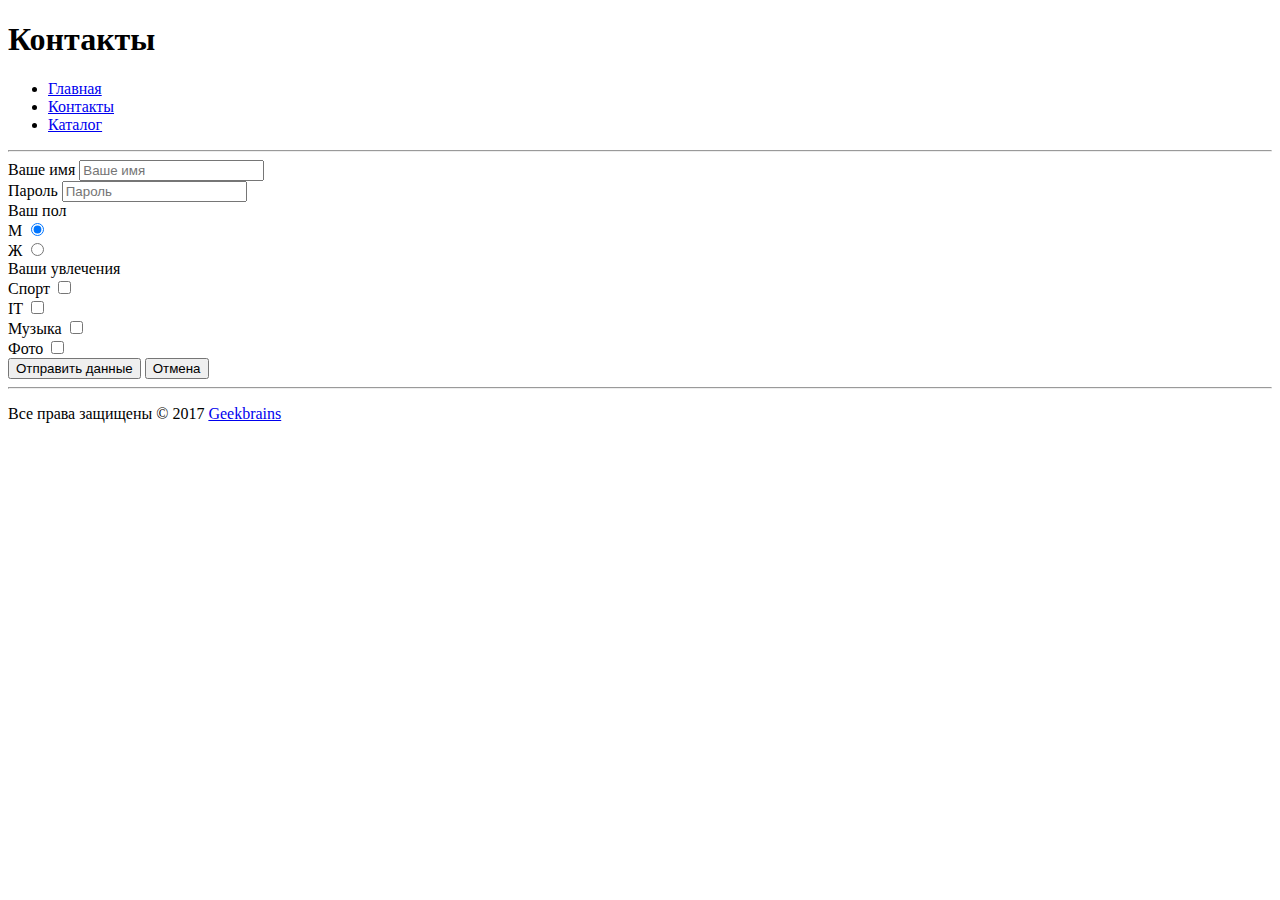
==== contacts.html @ 9e6d9603 "Продолжаю исправлять сайт, поправил проблему с параграфами" ====
<!DOCTYPE html>
<html lang="en">
<head>
    <meta charset="UTF-8">
    <title>Регистрация</title>
</head>
<body>
    <h1>Контакты</h1>
    <ul class="menu">
        <li><a href="index.html">Главная</a><br></li>
        <li><a href="#">Контакты</a><br></li>
        <li><a href="catalog/catalog.html">Каталог</a><br></li>
    </ul> 
    <hr>
     
    <form action="#">
    Ваше имя <input type="text" placeholder="Ваше имя"><br>
    Пароль <input type="password" placeholder="Пароль"><br>
    Ваш пол<br>
    М <input type="radio" name="pol" checked> <br>
    Ж <input type="radio" name="pol"><br>
    Ваши увлечения<br>
    Спорт <input type="checkbox"><br>
    IT <input type="checkbox"><br>
    Музыка <input type="checkbox"><br>
    Фото <input type="checkbox"><br>
    <input type="submit" value="Отправить данные"> 
    <input type="reset" value="Отмена">    
    </form>
    <hr>
    <p>
        Все права защищены &copy; 2017 <a href="https://geekbrains.ru/" target="_blank">Geekbrains</a>
    </p>
</body>
</html>
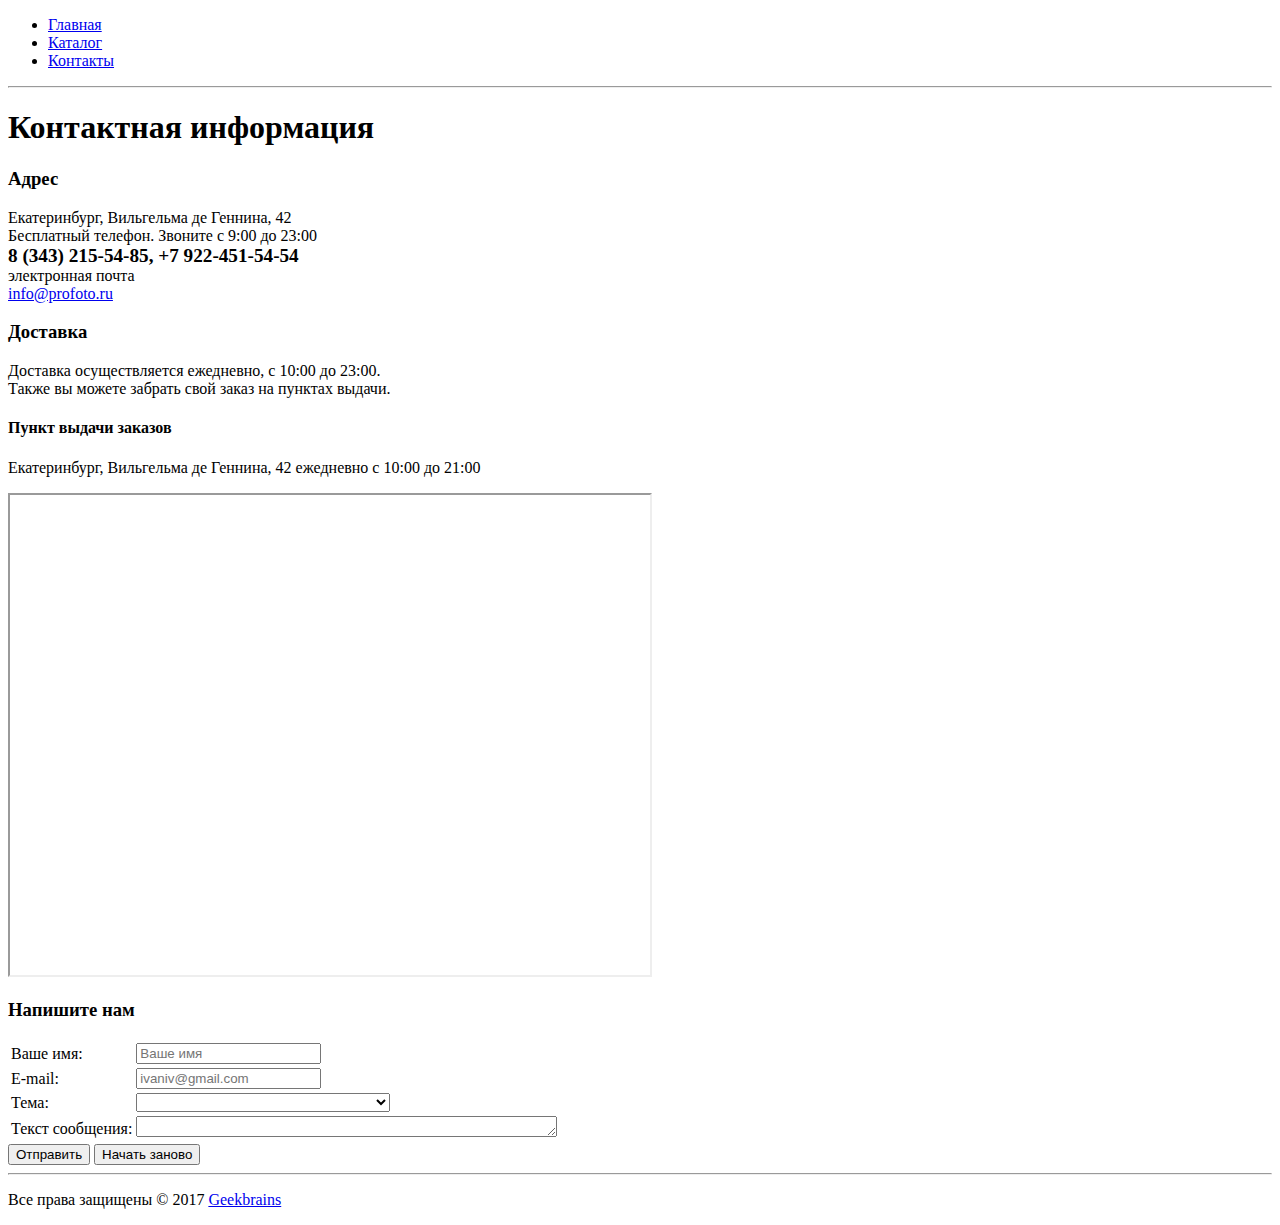
==== commit a00e0a5e: "доделал домашку по 2 уроку" ====
--- a/contacts.html
+++ b/contacts.html
@@ -5,27 +5,65 @@
     <title>Регистрация</title>
 </head>
 <body>
-    <h1>Контакты</h1>
+    
     <ul class="menu">
         <li><a href="index.html">Главная</a><br></li>
-        <li><a href="#">Контакты</a><br></li>
         <li><a href="catalog/catalog.html">Каталог</a><br></li>
+        <li><a href="#">Контакты</a><br></li>   
     </ul> 
     <hr>
+    <h1>Контактная информация</h1>
+    
+    <h3>Адрес</h3>
+    <p>
+        Екатеринбург, Вильгельма де Геннина, 42<br>
+        Бесплатный телефон. Звоните с 9:00 до 23:00<br>
+        <b><big>8 (343) 215-54-85, +7 922-451-54-54</big></b><br>
+        электронная почта<br>
+        <a href="#">info@profoto.ru</a>
+    </p>
+    
+    <h3>Доставка</h3>
+    <p>
+        Доставка осуществляется ежедневно, с 10:00 до 23:00.<br>  
+        Также вы можете забрать свой заказ на пунктах выдачи.
+    </p>
+    
+    <h4>Пункт выдачи заказов</h4>
+    <p>Екатеринбург, Вильгельма де Геннина, 42
+    ежедневно c 10:00 до 21:00
+    </p>
+    <iframe src="https://www.google.com/maps/d/embed?mid=1sexvqIFxCXLPKxJ3PU1TAjm9azLIjYMg&hl=ru" width="640" height="480"></iframe>
      
+    <h3>Напишите нам</h3>
     <form action="#">
-    Ваше имя <input type="text" placeholder="Ваше имя"><br>
-    Пароль <input type="password" placeholder="Пароль"><br>
-    Ваш пол<br>
-    М <input type="radio" name="pol" checked> <br>
-    Ж <input type="radio" name="pol"><br>
-    Ваши увлечения<br>
-    Спорт <input type="checkbox"><br>
-    IT <input type="checkbox"><br>
-    Музыка <input type="checkbox"><br>
-    Фото <input type="checkbox"><br>
-    <input type="submit" value="Отправить данные"> 
-    <input type="reset" value="Отмена">    
+       <table>
+           <tr>
+               <td>Ваше имя:</td>
+               <td><input type="text" placeholder="Ваше имя"></td>
+               
+           </tr>
+           <tr>
+               <td>E-mail:</td>
+               <td><input type="email" placeholder="ivaniv@gmail.com"></td>    
+           <tr>
+               <td>Тема:</td>
+               <td>
+                  <select>
+                      <option></option>
+                      <option>Консультация по выбору товара</option>
+                      <option>Гарантийное обслуживание</option>
+                      <option>Предложения по улучшению сервиса</option>
+                  </select>
+               </td>
+           </tr>
+           <tr>
+               <td>Текст сообщения:</td>
+               <td><textarea cols="50" rows="1"></textarea></td>
+           </tr>
+        </table>
+        <input type="submit" value="Отправить">
+        <input type="reset" value="Начать заново">
     </form>
     <hr>
     <p>
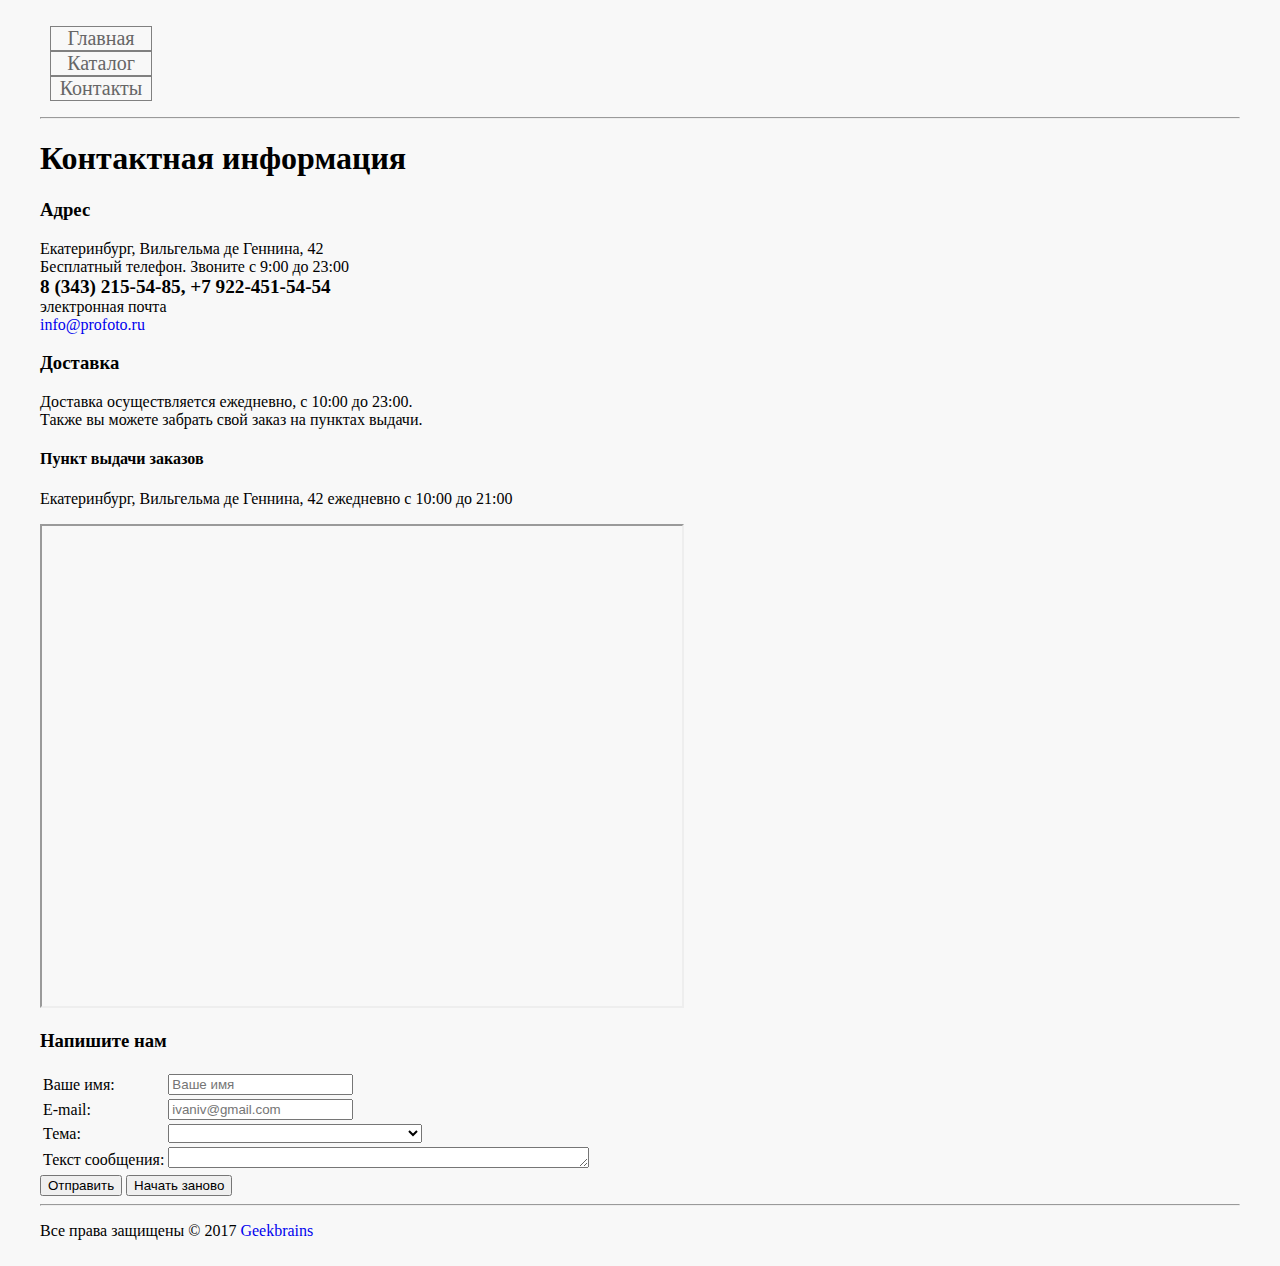
==== commit 6e9ffe5b: "сделал 4 из 7 пунктов домашки" ====
--- a/contacts.html
+++ b/contacts.html
@@ -3,6 +3,7 @@
 <head>
     <meta charset="UTF-8">
     <title>Регистрация</title>
+    <link rel="stylesheet" href="../styles.css">
 </head>
 <body>
     
--- a/styles.css
+++ b/styles.css
@@ -0,0 +1,73 @@
+/* фон + выравнивание контента по центру страницы */
+body{
+    background-color: #f8f8f8;
+    width: 1200px;
+    height: 100%;
+    padding: 10px;
+    margin: auto;
+}
+/* стили меню */
+.menu li{
+    list-style-type: none;
+    font-size: 20px;
+    border: 1px  solid grey;
+    width: 100px;
+    text-align: center
+}
+.menu li a{
+    color: #666;
+}
+.menu{
+    padding: 0;
+    margin-left: 10px;
+}
+
+/* выравнивание таблицы на главной по верхнему краю */
+.Header td{
+    vertical-align: top;
+}
+
+/* убрирает подчеркивание ссылок*/
+a{
+    text-decoration: none;
+}
+/* стили фотографий продукции */
+.product{
+    border: 1px solid #ccc;
+    box-shadow: 2px 2px 2px #999
+}
+h2{
+    font-size: 18px;
+    font-weight: 400;
+    background: #eaeaea;
+}
+.short_description{
+    color: #707070;
+    font-size: 14px;
+    font-style: italic;
+    line-height: 16px;
+    list-style-type: square;
+}
+.detailed_description{
+    color: #484343;
+    font-size: 16px;
+    font-weight: 400;
+    line-height: 24px;
+    text-align: left;
+}
+.characteristics{
+    list-style-type: none;
+    padding: 10px;
+    color: #333;
+    
+}
+.characteristics ul{
+    list-style-image: url(img/marks.png);
+    font-style: oblique;
+    font-size: 16px;
+    border: 1px solid #ddd;
+    background: #ededed;
+    width: 600px;
+}
+        
+        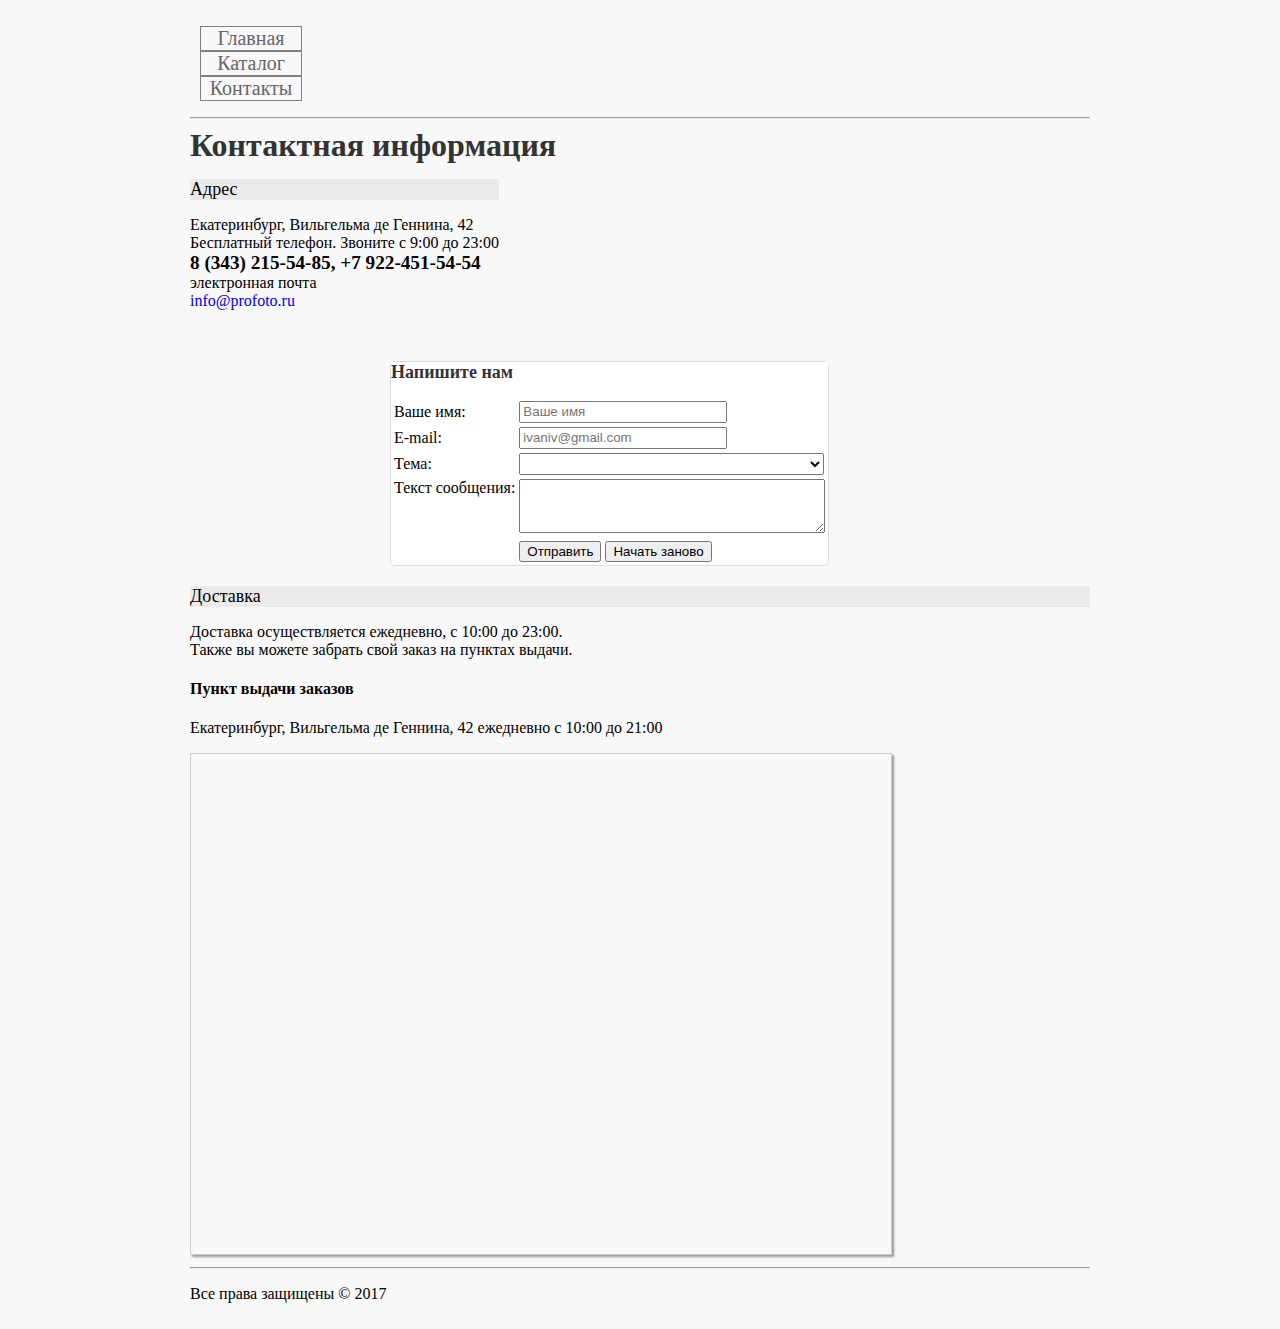
==== commit dc18f01e: "исправил стили" ====
--- a/contacts.html
+++ b/contacts.html
@@ -3,7 +3,7 @@
 <head>
     <meta charset="UTF-8">
     <title>Регистрация</title>
-    <link rel="stylesheet" href="../styles.css">
+    <link rel="stylesheet" href="styles.css">
 </head>
 <body>
     
@@ -13,62 +13,74 @@
         <li><a href="#">Контакты</a><br></li>   
     </ul> 
     <hr>
-    <h1>Контактная информация</h1>
+    <h1 style="margin: none">Контактная информация</h1>
     
-    <h3>Адрес</h3>
-    <p>
-        Екатеринбург, Вильгельма де Геннина, 42<br>
-        Бесплатный телефон. Звоните с 9:00 до 23:00<br>
-        <b><big>8 (343) 215-54-85, +7 922-451-54-54</big></b><br>
-        электронная почта<br>
-        <a href="#">info@profoto.ru</a>
-    </p>
-    
-    <h3>Доставка</h3>
-    <p>
-        Доставка осуществляется ежедневно, с 10:00 до 23:00.<br>  
-        Также вы можете забрать свой заказ на пунктах выдачи.
-    </p>
-    
-    <h4>Пункт выдачи заказов</h4>
-    <p>Екатеринбург, Вильгельма де Геннина, 42
-    ежедневно c 10:00 до 21:00
-    </p>
-    <iframe src="https://www.google.com/maps/d/embed?mid=1sexvqIFxCXLPKxJ3PU1TAjm9azLIjYMg&hl=ru" width="640" height="480"></iframe>
-     
-    <h3>Напишите нам</h3>
-    <form action="#">
-       <table>
-           <tr>
-               <td>Ваше имя:</td>
-               <td><input type="text" placeholder="Ваше имя"></td>
-               
-           </tr>
-           <tr>
-               <td>E-mail:</td>
-               <td><input type="email" placeholder="ivaniv@gmail.com"></td>    
-           <tr>
-               <td>Тема:</td>
-               <td>
-                  <select>
-                      <option></option>
-                      <option>Консультация по выбору товара</option>
-                      <option>Гарантийное обслуживание</option>
-                      <option>Предложения по улучшению сервиса</option>
-                  </select>
-               </td>
-           </tr>
-           <tr>
-               <td>Текст сообщения:</td>
-               <td><textarea cols="50" rows="1"></textarea></td>
-           </tr>
-        </table>
-        <input type="submit" value="Отправить">
-        <input type="reset" value="Начать заново">
-    </form>
+       
+        <div id="Adress">
+            <h2>Адрес</h2>
+            <p>
+                Екатеринбург, Вильгельма де Геннина, 42<br>
+                Бесплатный телефон. Звоните с 9:00 до 23:00<br>
+                <b><big>8 (343) 215-54-85, +7 922-451-54-54</big></b><br>
+                электронная почта<br>
+                <a href="#">info@profoto.ru</a>
+            </p>        
+        </div>
+        <div id="Feedback">
+            <h2>Напишите нам</h2>
+            <form action="#">
+               <table>
+                   <tr>
+                       <td>Ваше имя:</td>
+                       <td><input id="name" type="text" placeholder="Ваше имя"></td>
+
+                   </tr>
+                   <tr>
+                       <td>E-mail:</td>
+                       <td><input id="email" type="email" placeholder="ivaniv@gmail.com"></td>    
+                   <tr>
+                       <td>Тема:</td>
+                       <td>
+                          <select class="enter">
+                              <option></option>
+                              <option>Консультация по выбору товара</option>
+                              <option>Гарантийное обслуживание</option>
+                              <option>Предложения по улучшению сервиса</option>
+                          </select>
+                       </td>
+                   </tr>
+                   <tr>
+                       <td style="vertical-align: top">Текст сообщения:</td>
+                       <td><textarea class="enter"></textarea></td>
+                   </tr>
+                   <tr>
+                       <td></td>
+                       <td>
+                           <input type="submit" value="Отправить">
+                           <input type="reset" value="Начать заново">
+                       </td>
+                   </tr>
+                </table>
+                
+            </form>        
+        </div>
+        <div id="Delivery">
+            <h2>Доставка</h2>
+            <p>
+                Доставка осуществляется ежедневно, с 10:00 до 23:00.<br>  
+                Также вы можете забрать свой заказ на пунктах выдачи.
+            </p>
+
+            <h4>Пункт выдачи заказов</h4>
+            <p>Екатеринбург, Вильгельма де Геннина, 42
+            ежедневно c 10:00 до 21:00
+            </p>
+            <iframe class="product" src="https://yandex.ru/map-widget/v1/?um=constructor%3A9abdf7b4ca0813dbaf1c8b0eb47dab022c4c468a05ebce3488eec693e5e29a44&amp;source=constructor" width="700" height="500" frameborder="0"></iframe>    
+        </div>
+
     <hr>
-    <p>
-        Все права защищены &copy; 2017 <a href="https://geekbrains.ru/" target="_blank">Geekbrains</a>
-    </p>
+    <footer>
+        <p>Все права защищены &copy; 2017</p>
+    </footer>
 </body>
 </html>--- a/styles.css
+++ b/styles.css
@@ -1,7 +1,7 @@
 /* фон + выравнивание контента по центру страницы */
 body{
     background-color: #f8f8f8;
-    width: 1200px;
+    width: 900px;
     height: 100%;
     padding: 10px;
     margin: auto;
@@ -68,6 +68,64 @@
     border: 1px solid #ddd;
     background: #ededed;
     width: 600px;
+    
 }
+#name, #email{
+    width: 200px;
+    height: 16px;
+}
+
+textarea{
+    width: 300px;
+    height: 48px;       
+}
+select{
+    width: 305px;
+    height: 22px; 
+}
+#Adress, #Feedback{
+    float: left;
+    padding-top: 0px;
+    margin-bottom: 20px;
+}
+#Feedback{
+    margin-left: 200px;
+    margin-top: 15px;
+    border: 1px solid #ddd;
+    border-radius: 5px;
+    background-color: #fff 
+}
+#Feedback h2{
+    background-color: #fff;
+    font-weight: bolder;
+    color: #333;
+    padding-top: 0px;
+    margin-top: 0px
+}
+#Delivery{
+    clear: left;
+}
+
+h1{
+margin-top: 0px;
+margin-bottom: 0px;
+padding-left: 0px;
+padding-right: 0px;
+color: #333
+}
+.Search{
+    height: 25px;
+    border-top-left-radius: 6px;
+    border-bottom-left-radius: 6px;
+    padding-left: 5px;
+    
+}
+.Search_Button{
+    height: 30px;
+}
+
+
+
+
         
         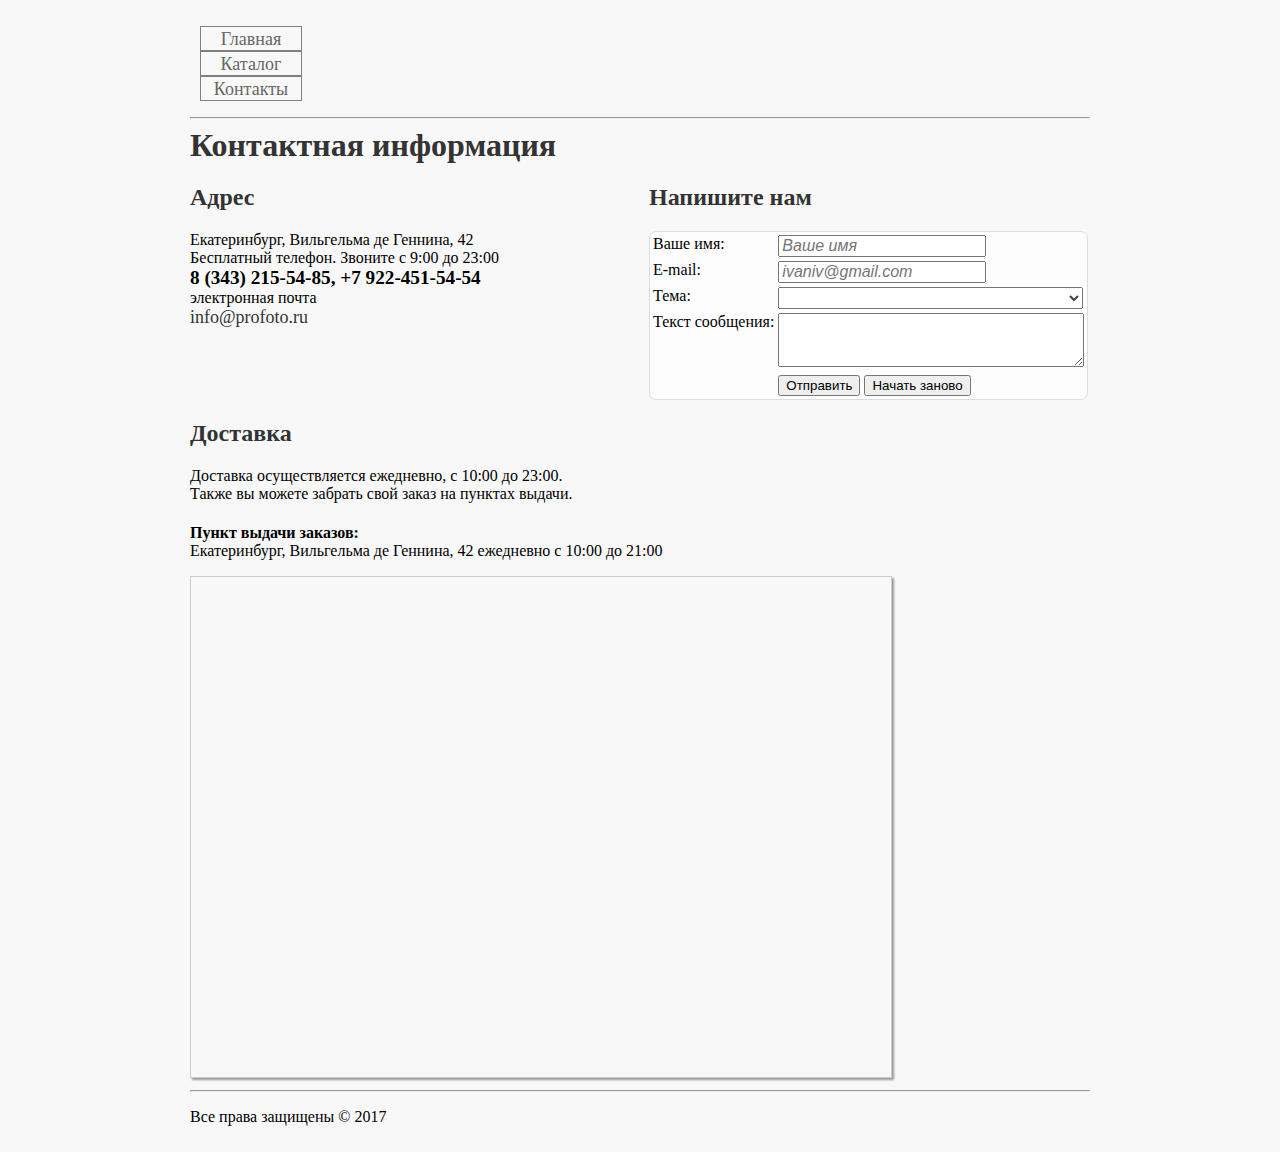
==== commit 155a8132: "готовый 3 урок" ====
--- a/contacts.html
+++ b/contacts.html
@@ -28,41 +28,43 @@
         </div>
         <div id="Feedback">
             <h2>Напишите нам</h2>
-            <form action="#">
-               <table>
-                   <tr>
-                       <td>Ваше имя:</td>
-                       <td><input id="name" type="text" placeholder="Ваше имя"></td>
+            <div>
+                <form action="#">
+                   <table>
+                       <tr>
+                           <td>Ваше имя:</td>
+                           <td><input id="name" type="text" placeholder="Ваше имя"></td>
 
-                   </tr>
-                   <tr>
-                       <td>E-mail:</td>
-                       <td><input id="email" type="email" placeholder="ivaniv@gmail.com"></td>    
-                   <tr>
-                       <td>Тема:</td>
-                       <td>
-                          <select class="enter">
-                              <option></option>
-                              <option>Консультация по выбору товара</option>
-                              <option>Гарантийное обслуживание</option>
-                              <option>Предложения по улучшению сервиса</option>
-                          </select>
-                       </td>
-                   </tr>
-                   <tr>
-                       <td style="vertical-align: top">Текст сообщения:</td>
-                       <td><textarea class="enter"></textarea></td>
-                   </tr>
-                   <tr>
-                       <td></td>
-                       <td>
-                           <input type="submit" value="Отправить">
-                           <input type="reset" value="Начать заново">
-                       </td>
-                   </tr>
-                </table>
+                       </tr>
+                       <tr>
+                           <td>E-mail:</td>
+                           <td><input id="email" type="email" placeholder="ivaniv@gmail.com"></td>    
+                       <tr>
+                           <td>Тема:</td>
+                           <td>
+                              <select>
+                                  <option></option>
+                                  <option>Консультация по выбору товара</option>
+                                  <option>Гарантийное обслуживание</option>
+                                  <option>Предложения по улучшению сервиса</option>
+                              </select>
+                           </td>
+                       </tr>
+                       <tr>
+                           <td>Текст сообщения:</td>
+                           <td><textarea class="enter"></textarea></td>
+                       </tr>
+                       <tr>
+                           <td></td>
+                           <td>
+                               <input type="submit" value="Отправить">
+                               <input type="reset" value="Начать заново">
+                           </td>
+                       </tr>
+                    </table>
                 
-            </form>        
+                </form>
+            </div>       
         </div>
         <div id="Delivery">
             <h2>Доставка</h2>
@@ -71,9 +73,10 @@
                 Также вы можете забрать свой заказ на пунктах выдачи.
             </p>
 
-            <h4>Пункт выдачи заказов</h4>
-            <p>Екатеринбург, Вильгельма де Геннина, 42
-            ежедневно c 10:00 до 21:00
+            <h4></h4>
+            <p>
+                <b>Пункт выдачи заказов:</b><br>
+                Екатеринбург, Вильгельма де Геннина, 42 ежедневно c 10:00 до 21:00
             </p>
             <iframe class="product" src="https://yandex.ru/map-widget/v1/?um=constructor%3A9abdf7b4ca0813dbaf1c8b0eb47dab022c4c468a05ebce3488eec693e5e29a44&amp;source=constructor" width="700" height="500" frameborder="0"></iframe>    
         </div>
--- a/styles.css
+++ b/styles.css
@@ -1,3 +1,5 @@
+/*ОБЩИЕ СТИЛИ*/
+
 /* фон + выравнивание контента по центру страницы */
 body{
     background-color: #f8f8f8;
@@ -12,7 +14,7 @@
     font-size: 20px;
     border: 1px  solid grey;
     width: 100px;
-    text-align: center
+    text-align: center;
 }
 .menu li a{
     color: #666;
@@ -21,26 +23,62 @@
     padding: 0;
     margin-left: 10px;
 }
-
-/* выравнивание таблицы на главной по верхнему краю */
-.Header td{
-    vertical-align: top;
-}
-
 /* убрирает подчеркивание ссылок*/
 a{
     text-decoration: none;
+    color: #333;
+    font-size: 18px;
 }
+/* выравнивание текста в таблицах по верхнему краю*/
+td{
+    vertical-align: top;
+}
+/*стили для всех заголовков h1*/
+h1{
+margin-top: 0px;
+margin-bottom: 0px;
+padding-left: 0px;
+padding-right: 0px;
+color: #333;
+}
+h2{
+   color: #333; 
+}
+
+
+/*СТИЛИ ГЛАВНОЙ СТРАНИЦЫ*/
+
+#About_profoto{
+    text-align: justify;
+}
+/*стили поисковой строки */
+.Search{
+    height: 25px;
+    border-top-left-radius: 5px;
+    border-bottom-left-radius: 5px;
+    padding-left: 5px;
+    border: 1px solid grey;
+    
+}
+.Search_Button{
+    height: 30px;
+}
+
+
+/*СТИЛИ КАТАЛОГА*/
+
 /* стили фотографий продукции */
 .product{
     border: 1px solid #ccc;
-    box-shadow: 2px 2px 2px #999
+    box-shadow: 2px 2px 2px #999;
 }
-h2{
+/* стили заголовков на стр товара*/
+.Label_Catalog {
     font-size: 18px;
     font-weight: 400;
     background: #eaeaea;
 }
+/* стили раздела короткое описание*/
 .short_description{
     color: #707070;
     font-size: 14px;
@@ -48,6 +86,7 @@
     line-height: 16px;
     list-style-type: square;
 }
+/*стили раздела подробное описание*/
 .detailed_description{
     color: #484343;
     font-size: 16px;
@@ -55,6 +94,7 @@
     line-height: 24px;
     text-align: left;
 }
+/*стили характеристик товара*/
 .characteristics{
     list-style-type: none;
     padding: 10px;
@@ -70,59 +110,60 @@
     width: 600px;
     
 }
+.mini_catalog{
+    width: 50px;
+    box-shadow: 0px 0px 1px #000;
+}
+#catalog_list td{
+    vertical-align: middle;
+}
+
+
+/*СТИЛИ КОНТАКТОВ*/
+
+/*поля ввода "Ваше имя" и "E-mail"*/
 #name, #email{
     width: 200px;
     height: 16px;
 }
-
+/*Поле сообщения*/
 textarea{
     width: 300px;
-    height: 48px;       
+    height: 48px;
 }
+/*Поле выбора темы*/
 select{
     width: 305px;
     height: 22px; 
 }
+/*стили для всех полей*/
+#name, #email, textarea, select{
+    color: #444;
+    font-size: 16px;
+    font-style: italic
+} 
+/*стили блоков*/
 #Adress, #Feedback{
     float: left;
     padding-top: 0px;
     margin-bottom: 20px;
 }
 #Feedback{
-    margin-left: 200px;
-    margin-top: 15px;
+    margin-left: 150px;
+}
+#Feedback div{
     border: 1px solid #ddd;
-    border-radius: 5px;
-    background-color: #fff 
-}
-#Feedback h2{
-    background-color: #fff;
-    font-weight: bolder;
-    color: #333;
-    padding-top: 0px;
-    margin-top: 0px
+    border-radius: 7px;
+    background-color: #fdfdfd;
 }
 #Delivery{
     clear: left;
 }
 
-h1{
-margin-top: 0px;
-margin-bottom: 0px;
-padding-left: 0px;
-padding-right: 0px;
-color: #333
-}
-.Search{
-    height: 25px;
-    border-top-left-radius: 6px;
-    border-bottom-left-radius: 6px;
-    padding-left: 5px;
-    
-}
-.Search_Button{
-    height: 30px;
-}
+
+
+
+
 
 
 
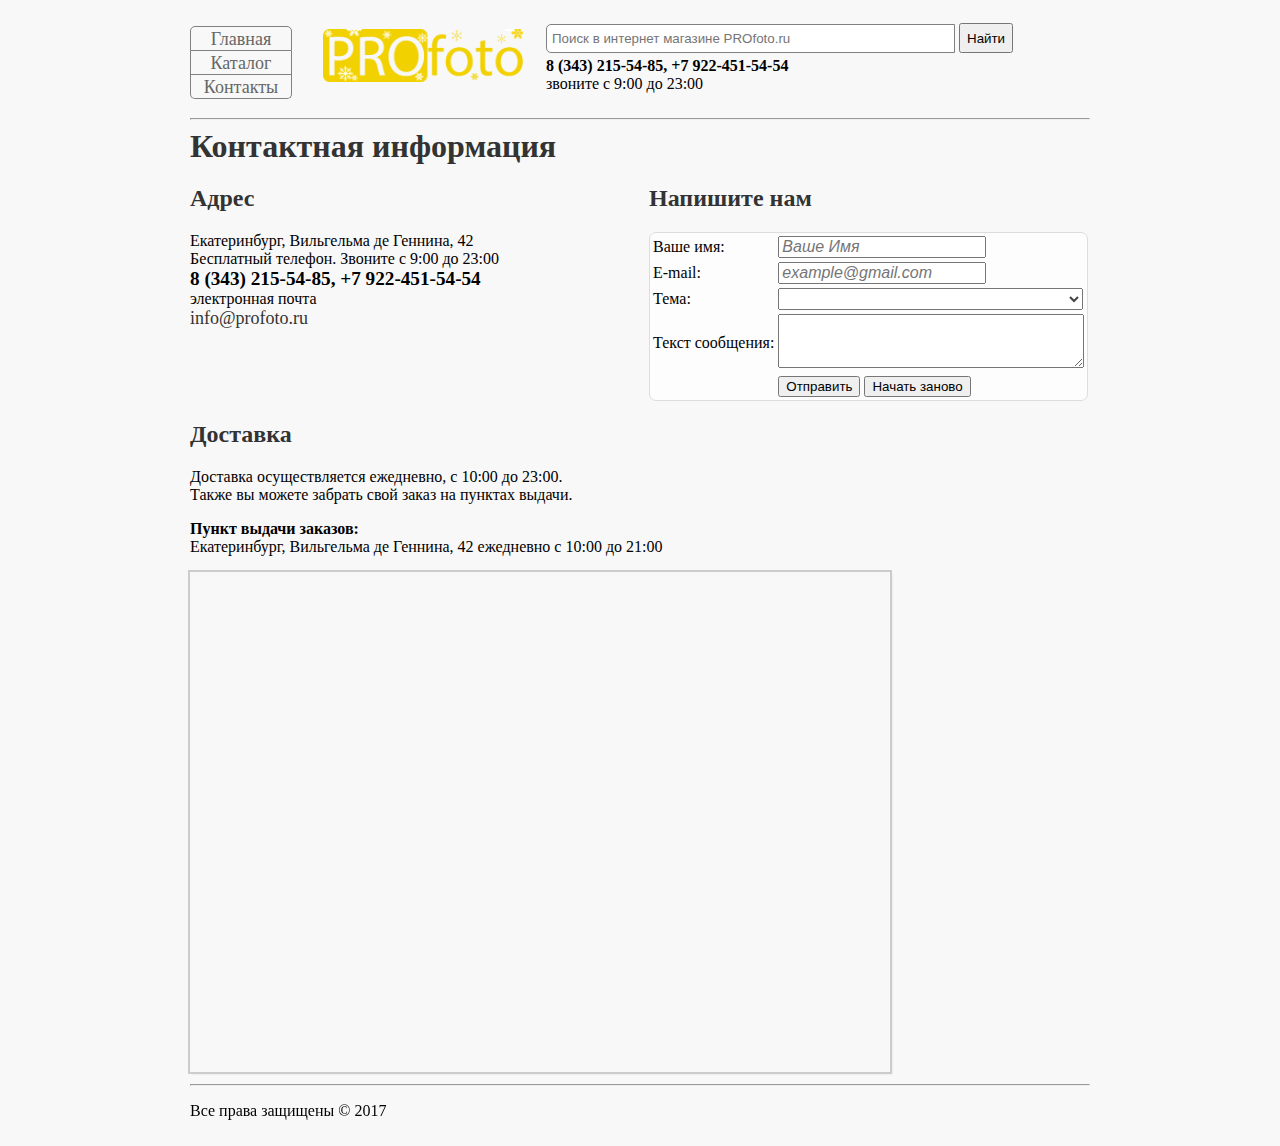
==== commit 886658b1: "сделал 4 урок без доп заданий" ====
--- a/contacts.html
+++ b/contacts.html
@@ -6,81 +6,106 @@
     <link rel="stylesheet" href="styles.css">
 </head>
 <body>
-    
-    <ul class="menu">
-        <li><a href="index.html">Главная</a><br></li>
-        <li><a href="catalog/catalog.html">Каталог</a><br></li>
-        <li><a href="#">Контакты</a><br></li>   
-    </ul> 
+    <header>
+        <div class="block_menu">
+            <ul class="menu">
+                <li><a href="index.html">Главная</a></li>
+                <li><a href="catalog/catalog.html">Каталог</a></li>
+                <li><a href="#">Контакты</a></li>
+            </ul>
+        </div>
+        <div class="logo"> 
+            <table>
+                <tr>
+                    <td class="logo_img" rowspan="2">
+                        <a href="index.html"><img src="img/логотип сайта.png" alt="Перейти на главную" width="200" title="Перейти на главную"></a>
+                    </td>
+                    <td class="Search">
+                        <form action="#">
+                            <input class="Search_input" type="text" size="35" placeholder="Поиск в интернет магазине PROfoto.ru">
+                            <input class="Search_Button" type="submit" value="Найти">
+                        </form>
+                    </td>    
+                </tr>
+                <tr>
+                    <td class="phone">
+                        <b>8 (343) 215-54-85, +7 922-451-54-54</b><br>
+                        звоните с 9:00 до 23:00
+                    </td>
+                </tr>
+            </table>
+        </div>    
+    </header>
     <hr>
-    <h1 style="margin: none">Контактная информация</h1>
-    
-       
-        <div id="Adress">
-            <h2>Адрес</h2>
-            <p>
-                Екатеринбург, Вильгельма де Геннина, 42<br>
-                Бесплатный телефон. Звоните с 9:00 до 23:00<br>
-                <b><big>8 (343) 215-54-85, +7 922-451-54-54</big></b><br>
-                электронная почта<br>
-                <a href="#">info@profoto.ru</a>
-            </p>        
+        <div>
+            <h1 style="margin: none">Контактная информация</h1>
+            <div id="Adress">
+                <h2>Адрес</h2>
+                <p>
+                    Екатеринбург, Вильгельма де Геннина, 42<br>
+                    Бесплатный телефон. Звоните с 9:00 до 23:00<br>
+                    <b><big>8 (343) 215-54-85, +7 922-451-54-54</big></b><br>
+                    электронная почта<br>
+                    <a href="#">info@profoto.ru</a>
+                </p>        
+            </div>
+            <div id="Feedback">
+                <h2>Напишите нам</h2>
+                <div>
+                    <form action="#">
+                       <table>
+                           <tr>
+                               <td>Ваше имя:</td>
+                               <td><input id="name" type="text" placeholder="Ваше имя"></td>
+
+                           </tr>
+                           <tr>
+                               <td>E-mail:</td>
+                               <td><input id="email" type="email" placeholder="example@gmail.com"></td>    
+                           <tr>
+                               <td>Тема:</td>
+                               <td>
+                                  <select>
+                                      <option></option>
+                                      <option>Консультация по выбору товара</option>
+                                      <option>Гарантийное обслуживание</option>
+                                      <option>Предложения по улучшению сервиса</option>
+                                  </select>
+                               </td>
+                           </tr>
+                           <tr>
+                               <td>Текст сообщения:</td>
+                               <td><textarea  class="enter"></textarea></td>
+                           </tr>
+                           <tr>
+                               <td></td>
+                               <td>
+                                   <input type="submit" value="Отправить">
+                                   <input type="reset" value="Начать заново">
+                               </td>
+                           </tr>
+                        </table>
+
+                    </form>
+                </div>       
+            </div>
+        </div>  
+        <div id="Delivery">
+            <div>
+                <h2>Доставка</h2>
+                    <p>
+                        Доставка осуществляется ежедневно, с 10:00 до 23:00.<br>  
+                        Также вы можете забрать свой заказ на пунктах выдачи.
+                    </p>
+                    <p>
+                        <b>Пункт выдачи заказов:</b><br>
+                        Екатеринбург, Вильгельма де Геннина, 42 ежедневно c 10:00 до 21:00
+                    </p>
+            </div>
+            <div>
+                <iframe class="product" src="https://yandex.ru/map-widget/v1/?um=constructor%3A9abdf7b4ca0813dbaf1c8b0eb47dab022c4c468a05ebce3488eec693e5e29a44&amp;source=constructor" width="700" height="500" frameborder="0"></iframe>
+            </div>
         </div>
-        <div id="Feedback">
-            <h2>Напишите нам</h2>
-            <div>
-                <form action="#">
-                   <table>
-                       <tr>
-                           <td>Ваше имя:</td>
-                           <td><input id="name" type="text" placeholder="Ваше имя"></td>
-
-                       </tr>
-                       <tr>
-                           <td>E-mail:</td>
-                           <td><input id="email" type="email" placeholder="ivaniv@gmail.com"></td>    
-                       <tr>
-                           <td>Тема:</td>
-                           <td>
-                              <select>
-                                  <option></option>
-                                  <option>Консультация по выбору товара</option>
-                                  <option>Гарантийное обслуживание</option>
-                                  <option>Предложения по улучшению сервиса</option>
-                              </select>
-                           </td>
-                       </tr>
-                       <tr>
-                           <td>Текст сообщения:</td>
-                           <td><textarea class="enter"></textarea></td>
-                       </tr>
-                       <tr>
-                           <td></td>
-                           <td>
-                               <input type="submit" value="Отправить">
-                               <input type="reset" value="Начать заново">
-                           </td>
-                       </tr>
-                    </table>
-                
-                </form>
-            </div>       
-        </div>
-        <div id="Delivery">
-            <h2>Доставка</h2>
-            <p>
-                Доставка осуществляется ежедневно, с 10:00 до 23:00.<br>  
-                Также вы можете забрать свой заказ на пунктах выдачи.
-            </p>
-
-            <h4></h4>
-            <p>
-                <b>Пункт выдачи заказов:</b><br>
-                Екатеринбург, Вильгельма де Геннина, 42 ежедневно c 10:00 до 21:00
-            </p>
-            <iframe class="product" src="https://yandex.ru/map-widget/v1/?um=constructor%3A9abdf7b4ca0813dbaf1c8b0eb47dab022c4c468a05ebce3488eec693e5e29a44&amp;source=constructor" width="700" height="500" frameborder="0"></iframe>    
-        </div>
-
     <hr>
     <footer>
         <p>Все права защищены &copy; 2017</p>
--- a/styles.css
+++ b/styles.css
@@ -8,7 +8,8 @@
     padding: 10px;
     margin: auto;
 }
-/* стили меню */
+    /* СТИЛИ ШАПКИ */
+    /* стили меню */
 .menu li{
     list-style-type: none;
     font-size: 20px;
@@ -21,17 +22,65 @@
 }
 .menu{
     padding: 0;
-    margin-left: 10px;
-}
+}
+.menu li a:hover {
+    color: #444;
+    font-weight: 700;
+}
+.menu li:hover {
+    background: #eee;
+}
+.menu li a:active {
+    color:green;
+}
+.menu li:first-child {
+    border-top-right-radius: 5px;
+    border-top-left-radius: 5px;
+}
+.menu li:last-child {
+    border-bottom-right-radius: 5px;
+    border-bottom-left-radius: 5px;
+}
+.menu li:nth-child(2), .menu li:nth-child(3) {
+    border-top: 0px;
+}
+/* стили поиска */
+.Search_input{
+    height: 25px;
+    width: 400px;
+    border-top-left-radius: 5px;
+    border-bottom-left-radius: 5px;
+    padding-left: 5px;
+    border: 1px solid grey;
+    
+    
+    
+}
+.Search_Button{
+    height: 30px;
+}
+/* разметка шапки */
+.block_menu {
+    height: 90px;
+    float: left;
+}
+.logo {
+    height: 90px;
+    padding-top: 10px;
+    margin-left: 130px
+}
+.logo_img {
+    padding-right: 20px;
+}
+.logo_img:hover {
+    outline: 1px solid #ddd;
+}
+
 /* убрирает подчеркивание ссылок*/
 a{
     text-decoration: none;
     color: #333;
     font-size: 18px;
-}
-/* выравнивание текста в таблицах по верхнему краю*/
-td{
-    vertical-align: top;
 }
 /*стили для всех заголовков h1*/
 h1{
@@ -41,6 +90,7 @@
 padding-right: 0px;
 color: #333;
 }
+/*стили для всех заголовков h2*/
 h2{
    color: #333; 
 }
@@ -51,26 +101,23 @@
 #About_profoto{
     text-align: justify;
 }
-/*стили поисковой строки */
-.Search{
-    height: 25px;
-    border-top-left-radius: 5px;
-    border-bottom-left-radius: 5px;
-    padding-left: 5px;
-    border: 1px solid grey;
-    
-}
-.Search_Button{
-    height: 30px;
-}
-
 
 /*СТИЛИ КАТАЛОГА*/
-
+/* первая буква каждого параграфа */
+.detailed_description:first-letter {
+    font-family: monospace;
+    font-size: 20px;
+    color: brown;
+    font-weight: 500;
+}
 /* стили фотографий продукции */
 .product{
-    border: 1px solid #ccc;
-    box-shadow: 2px 2px 2px #999;
+    outline: 2px solid #ccc;
+    box-shadow: 2px 2px 2px #ddd;
+}
+.product:hover {
+    outline: 0px;
+    box-shadow: none;
 }
 /* стили заголовков на стр товара*/
 .Label_Catalog {
@@ -84,7 +131,7 @@
     font-size: 14px;
     font-style: italic;
     line-height: 16px;
-    list-style-type: square;
+    list-style-image: url(img/marks.png);
 }
 /*стили раздела подробное описание*/
 .detailed_description{
@@ -94,22 +141,7 @@
     line-height: 24px;
     text-align: left;
 }
-/*стили характеристик товара*/
-.characteristics{
-    list-style-type: none;
-    padding: 10px;
-    color: #333;
-    
-}
-.characteristics ul{
-    list-style-image: url(img/marks.png);
-    font-style: oblique;
-    font-size: 16px;
-    border: 1px solid #ddd;
-    background: #ededed;
-    width: 600px;
-    
-}
+
 .mini_catalog{
     width: 50px;
     box-shadow: 0px 0px 1px #000;
@@ -117,7 +149,32 @@
 #catalog_list td{
     vertical-align: middle;
 }
-
+/*стили характеристик товара*/
+.characteristics {
+    border-collapse: collapse;
+}
+.characteristics tr:nth-child(2n) {
+    background: RGB(245, 245,220);
+
+}
+.characteristics th {
+    padding-bottom: 10px;
+    padding-top: 10px;
+}
+.characteristics td {
+    border: 1px solid #ddd;
+    font-style: oblique;
+    font-size: 16px;
+}
+/* выделение ссылки при наведении */
+.catalog_link:hover {
+    color: #444;
+    font-weight: 700;
+    background: #efefef;
+}
+.catalog_link img:hover {
+    outline: 2px solid lightblue;
+}
 
 /*СТИЛИ КОНТАКТОВ*/
 
@@ -125,6 +182,12 @@
 #name, #email{
     width: 200px;
     height: 16px;
+}
+#name:focus,
+#email:focus,
+textarea:focus {
+    background: lightgoldenrodyellow;
+    color: #177;
 }
 /*Поле сообщения*/
 textarea{
@@ -141,7 +204,11 @@
     color: #444;
     font-size: 16px;
     font-style: italic
-} 
+}
+/* любое слово в полях "Ваше имя" и "Текст сообщения" начинаются с заглавной буквы */
+#name, .enter{
+    text-transform: capitalize
+}
 /*стили блоков*/
 #Adress, #Feedback{
     float: left;
@@ -168,5 +235,6 @@
 
 
 
+
         
         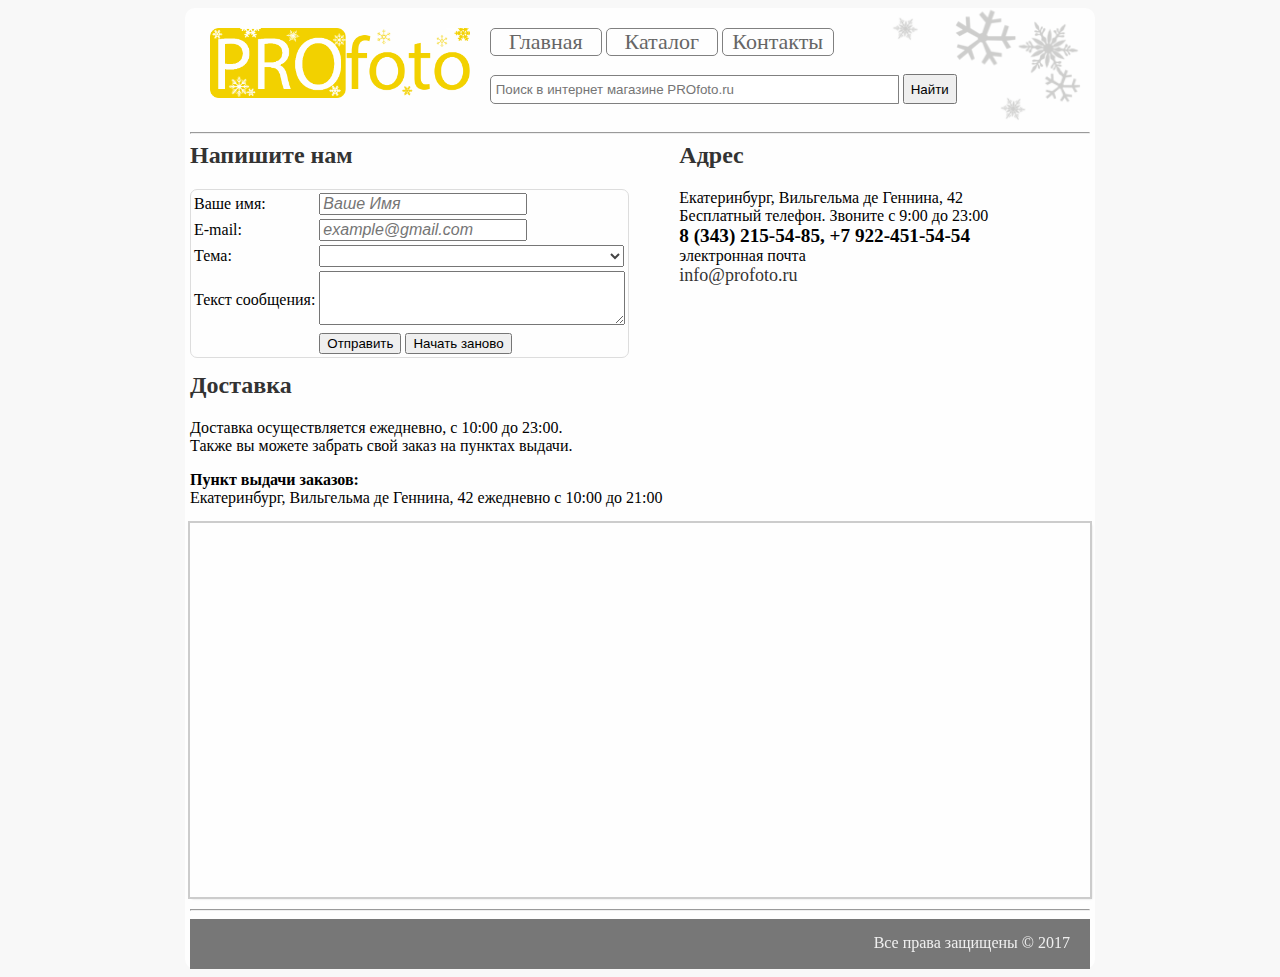
==== commit b47931df: "5 урок" ====
--- a/contacts.html
+++ b/contacts.html
@@ -6,49 +6,25 @@
     <link rel="stylesheet" href="styles.css">
 </head>
 <body>
-    <header>
-        <div class="block_menu">
-            <ul class="menu">
-                <li><a href="index.html">Главная</a></li>
-                <li><a href="catalog/catalog.html">Каталог</a></li>
-                <li><a href="#">Контакты</a></li>
-            </ul>
+    <div class="container">
+        <div class="header">
+            <div class="logo"> 
+                <a href="index.html"><img src="img/логотип сайта.png" alt="Перейти на главную" height="70px" title="Перейти на главную"></a>
+            </div>
+            <div class="header_content">
+                <ul class="menu">
+                    <li><a href="index.html">Главная</a><br></li>
+                    <li><a href="catalog/catalog.html">Каталог</a><br></li>
+                    <li><a href="contacts.html">Контакты</a><br></li>
+                </ul>
+                <form action="#">
+                    <input class="Search_input" type="text" size="35" placeholder="Поиск в интернет магазине PROfoto.ru">
+                    <input class="Search_Button" type="submit" value="Найти">
+                </form>  
+            </div>           
         </div>
-        <div class="logo"> 
-            <table>
-                <tr>
-                    <td class="logo_img" rowspan="2">
-                        <a href="index.html"><img src="img/логотип сайта.png" alt="Перейти на главную" width="200" title="Перейти на главную"></a>
-                    </td>
-                    <td class="Search">
-                        <form action="#">
-                            <input class="Search_input" type="text" size="35" placeholder="Поиск в интернет магазине PROfoto.ru">
-                            <input class="Search_Button" type="submit" value="Найти">
-                        </form>
-                    </td>    
-                </tr>
-                <tr>
-                    <td class="phone">
-                        <b>8 (343) 215-54-85, +7 922-451-54-54</b><br>
-                        звоните с 9:00 до 23:00
-                    </td>
-                </tr>
-            </table>
-        </div>    
-    </header>
-    <hr>
+        <hr>
         <div>
-            <h1 style="margin: none">Контактная информация</h1>
-            <div id="Adress">
-                <h2>Адрес</h2>
-                <p>
-                    Екатеринбург, Вильгельма де Геннина, 42<br>
-                    Бесплатный телефон. Звоните с 9:00 до 23:00<br>
-                    <b><big>8 (343) 215-54-85, +7 922-451-54-54</big></b><br>
-                    электронная почта<br>
-                    <a href="#">info@profoto.ru</a>
-                </p>        
-            </div>
             <div id="Feedback">
                 <h2>Напишите нам</h2>
                 <div>
@@ -85,10 +61,20 @@
                                </td>
                            </tr>
                         </table>
-
                     </form>
                 </div>       
+        </div>
+               <div id="Adress">
+                <h2>Адрес</h2>
+                <p>
+                    Екатеринбург, Вильгельма де Геннина, 42<br>
+                    Бесплатный телефон. Звоните с 9:00 до 23:00<br>
+                    <b><big>8 (343) 215-54-85, +7 922-451-54-54</big></b><br>
+                    электронная почта<br>
+                    <a href="#">info@profoto.ru</a>
+                </p>        
             </div>
+            
         </div>  
         <div id="Delivery">
             <div>
@@ -103,12 +89,13 @@
                     </p>
             </div>
             <div>
-                <iframe class="product" src="https://yandex.ru/map-widget/v1/?um=constructor%3A9abdf7b4ca0813dbaf1c8b0eb47dab022c4c468a05ebce3488eec693e5e29a44&amp;source=constructor" width="700" height="500" frameborder="0"></iframe>
+                <iframe class="product map" src="https://yandex.ru/map-widget/v1/?um=constructor%3A9abdf7b4ca0813dbaf1c8b0eb47dab022c4c468a05ebce3488eec693e5e29a44&amp;source=constructor" frameborder="0"></iframe>
             </div>
         </div>
-    <hr>
-    <footer>
-        <p>Все права защищены &copy; 2017</p>
-    </footer>
+        <hr>
+        <div class="footer">
+            <span>Все права защищены &copy; 2017</span>
+        </div>
+    </div>
 </body>
 </html>--- a/styles.css
+++ b/styles.css
@@ -1,48 +1,64 @@
 /*ОБЩИЕ СТИЛИ*/
 
 /* фон + выравнивание контента по центру страницы */
-body{
+body {
     background-color: #f8f8f8;
+
+}
+.container {
     width: 900px;
-    height: 100%;
-    padding: 10px;
-    margin: auto;
+    margin: 0 auto;
+    background: #fefefe;
+    padding-right: 5px;
+    padding-left: 5px;
+    border-radius: 10px
 }
     /* СТИЛИ ШАПКИ */
+    /* Шапка */
+.header {
+    position: relative;
+    padding: 20px;
+    background-image: url(img/header_bg.png)
+}
+    /* Логотип */
+.logo {
+    float: left;
+}
+.logo a:hover {
+    outline: 1px solid #ddd;
+}
+    /* блок содержимого меню */
+.header_content {   
+    display: inline-block;
+    padding-left: 20px;
+}
     /* стили меню */
+.menu {
+    margin: 0px;
+    padding-left: 0px;
+    padding-bottom: 18px;
+}
 .menu li{
     list-style-type: none;
-    font-size: 20px;
     border: 1px  solid grey;
-    width: 100px;
+    border-radius: 5px;
+    width: 110px;
     text-align: center;
+    display: inline-block;
 }
 .menu li a{
     color: #666;
-}
-.menu{
-    padding: 0;
+    font-size: 22px;
+}
+.menu li:hover {
+    background: #eee;
 }
 .menu li a:hover {
     color: #444;
     font-weight: 700;
 }
-.menu li:hover {
-    background: #eee;
-}
 .menu li a:active {
     color:green;
-}
-.menu li:first-child {
-    border-top-right-radius: 5px;
-    border-top-left-radius: 5px;
-}
-.menu li:last-child {
-    border-bottom-right-radius: 5px;
-    border-bottom-left-radius: 5px;
-}
-.menu li:nth-child(2), .menu li:nth-child(3) {
-    border-top: 0px;
 }
 /* стили поиска */
 .Search_input{
@@ -51,29 +67,10 @@
     border-top-left-radius: 5px;
     border-bottom-left-radius: 5px;
     padding-left: 5px;
-    border: 1px solid grey;
-    
-    
-    
+    border: 1px solid grey;  
 }
 .Search_Button{
     height: 30px;
-}
-/* разметка шапки */
-.block_menu {
-    height: 90px;
-    float: left;
-}
-.logo {
-    height: 90px;
-    padding-top: 10px;
-    margin-left: 130px
-}
-.logo_img {
-    padding-right: 20px;
-}
-.logo_img:hover {
-    outline: 1px solid #ddd;
 }
 
 /* убрирает подчеркивание ссылок*/
@@ -94,7 +91,19 @@
 h2{
    color: #333; 
 }
-
+    /* СТИЛИ ПОДВАЛА */
+.footer {
+    height: 50px;
+    background: #777;
+    color: #efefef;
+    text-align: right;
+    clear: both;
+}
+.footer span {
+    display: inline-block;
+    padding-top: 15px;
+    padding-right: 20px
+}
 
 /*СТИЛИ ГЛАВНОЙ СТРАНИЦЫ*/
 
@@ -103,6 +112,70 @@
 }
 
 /*СТИЛИ КАТАЛОГА*/
+/* страница каталога */
+.mini_catalog{
+    width: 250px;
+    height: 190px;
+    box-shadow: 0px 0px 1px #000;
+}
+.catalog_container {
+    height: 300px;
+    padding: 10px;
+    text-align: center
+}
+.catalog_container h2 {
+    display: block;
+    margin-top: 0px;
+    
+}
+.mini_catalog_product {
+    float: left;
+    text-align: center;
+    width: 290px;
+}
+
+/* выделение ссылки при наведении */
+.catalog_link {
+    font-size: 16px
+}
+.catalog_link:hover {
+    color: #444;
+    font-weight: 700;
+}
+.catalog_link img:hover {
+    outline: 2px solid lightblue;
+}
+/* стили страницы товара */
+.block_product_img {
+    float: left;
+}
+.block_short_description {
+    margin-left: 270px;
+    height: 210px
+}
+.block_short_description h2 {
+    margin-top: 0px;
+}
+/* кнопка добавить в корзину */
+.buy {
+    clear: both;
+
+}
+.buy input {
+    height: 30px;
+    font-size: 16px;
+    color: #666;
+    font-weight: 600;
+    background: none;
+    border-radius: 5px;
+    border: 1px solid grey;
+}
+.buy input:hover {
+    color: #444;
+    font-weight: 700;
+    background: #eee;
+    border: 2px solid grey;
+}
 /* первая буква каждого параграфа */
 .detailed_description:first-letter {
     font-family: monospace;
@@ -132,6 +205,7 @@
     font-style: italic;
     line-height: 16px;
     list-style-image: url(img/marks.png);
+    padding-left: 25px;
 }
 /*стили раздела подробное описание*/
 .detailed_description{
@@ -141,11 +215,6 @@
     line-height: 24px;
     text-align: left;
 }
-
-.mini_catalog{
-    width: 50px;
-    box-shadow: 0px 0px 1px #000;
-}
 #catalog_list td{
     vertical-align: middle;
 }
@@ -166,15 +235,7 @@
     font-style: oblique;
     font-size: 16px;
 }
-/* выделение ссылки при наведении */
-.catalog_link:hover {
-    color: #444;
-    font-weight: 700;
-    background: #efefef;
-}
-.catalog_link img:hover {
-    outline: 2px solid lightblue;
-}
+
 
 /*СТИЛИ КОНТАКТОВ*/
 
@@ -210,21 +271,29 @@
     text-transform: capitalize
 }
 /*стили блоков*/
-#Adress, #Feedback{
+#Feedback{
     float: left;
-    padding-top: 0px;
-    margin-bottom: 20px;
-}
-#Feedback{
-    margin-left: 150px;
+}
+#Feedback h2,
+#Adress h2 {
+    margin-top: 0px;
+}
+#Adress {
+    display: inline-block;
+    margin-left: 50px
 }
 #Feedback div{
     border: 1px solid #ddd;
     border-radius: 7px;
-    background-color: #fdfdfd;
 }
 #Delivery{
+    margin-top: 70px;
     clear: left;
+}
+/* стили карты */
+.map {
+    width: 100%;
+    height: 374px;
 }
 
 
